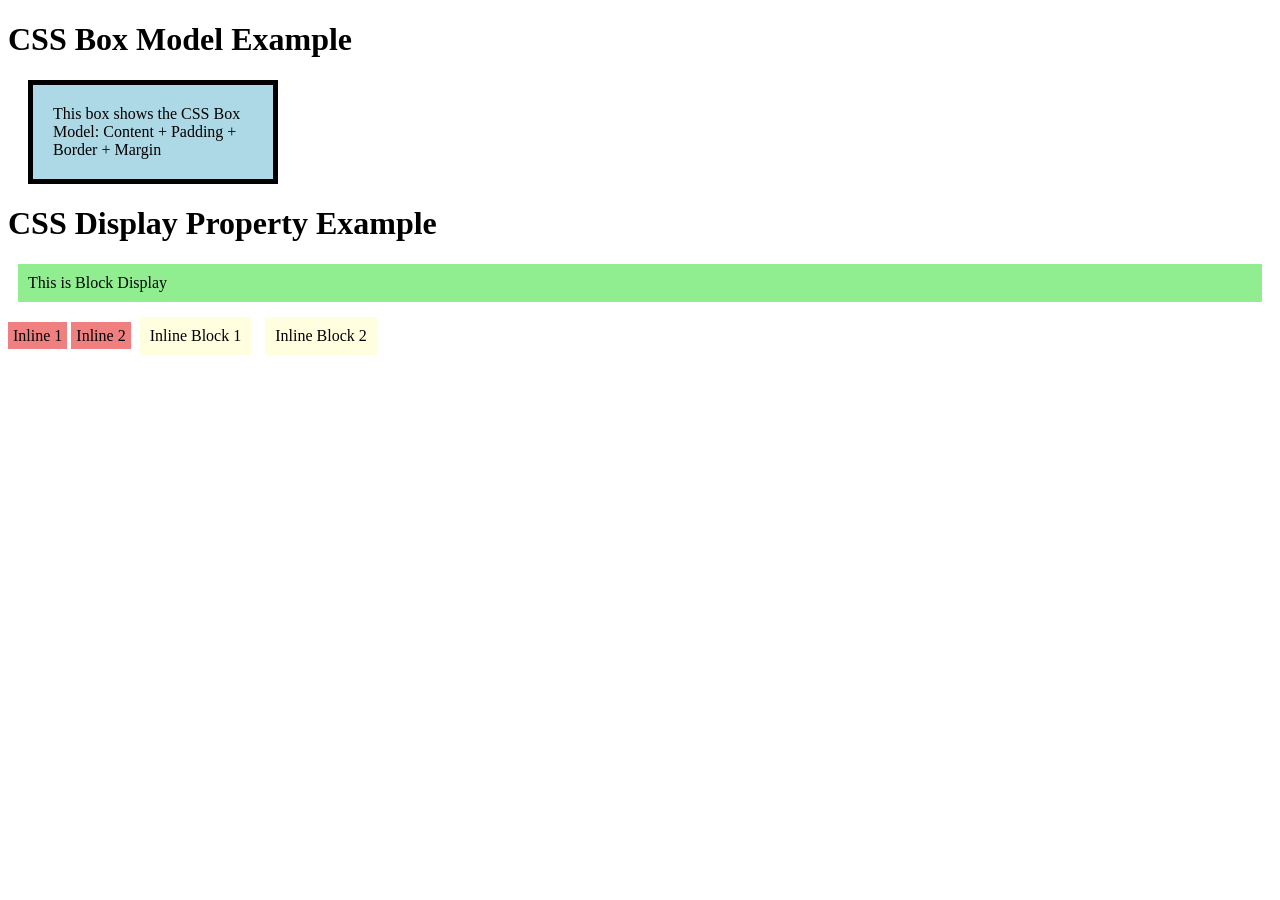
==== index.html @ cd2d31c4 "change file" ====
<!DOCTYPE html>
<html>
<head>
<title>CSS Box Model and Display Property</title>

<link rel="stylesheet" href="style.css">
</head>

<body>

<h1>CSS Box Model Example</h1>

<div class="box">
This box shows the CSS Box Model:
Content + Padding + Border + Margin
</div>


<h1>CSS Display Property Example</h1>

<div class="block">This is Block Display</div>

<span class="inline">Inline 1</span>
<span class="inline">Inline 2</span>

<div class="inline-block">Inline Block 1</div>
<div class="inline-block">Inline Block 2</div>

</body>
</html>
---- style.css ----
.box {
    width: 200px;
    padding: 20px;
    border: 5px solid black;
    margin: 20px;
    background-color: lightblue;
}

/* Display Property Example */

.block {
    display: block;
    background-color: lightgreen;
    margin: 10px;
    padding: 10px;
}

.inline {
    display: inline;
    background-color: lightcoral;
    padding: 5px;
}

.inline-block {
    display: inline-block;
    background-color: lightyellow;
    padding: 10px;
    margin: 5px;
}
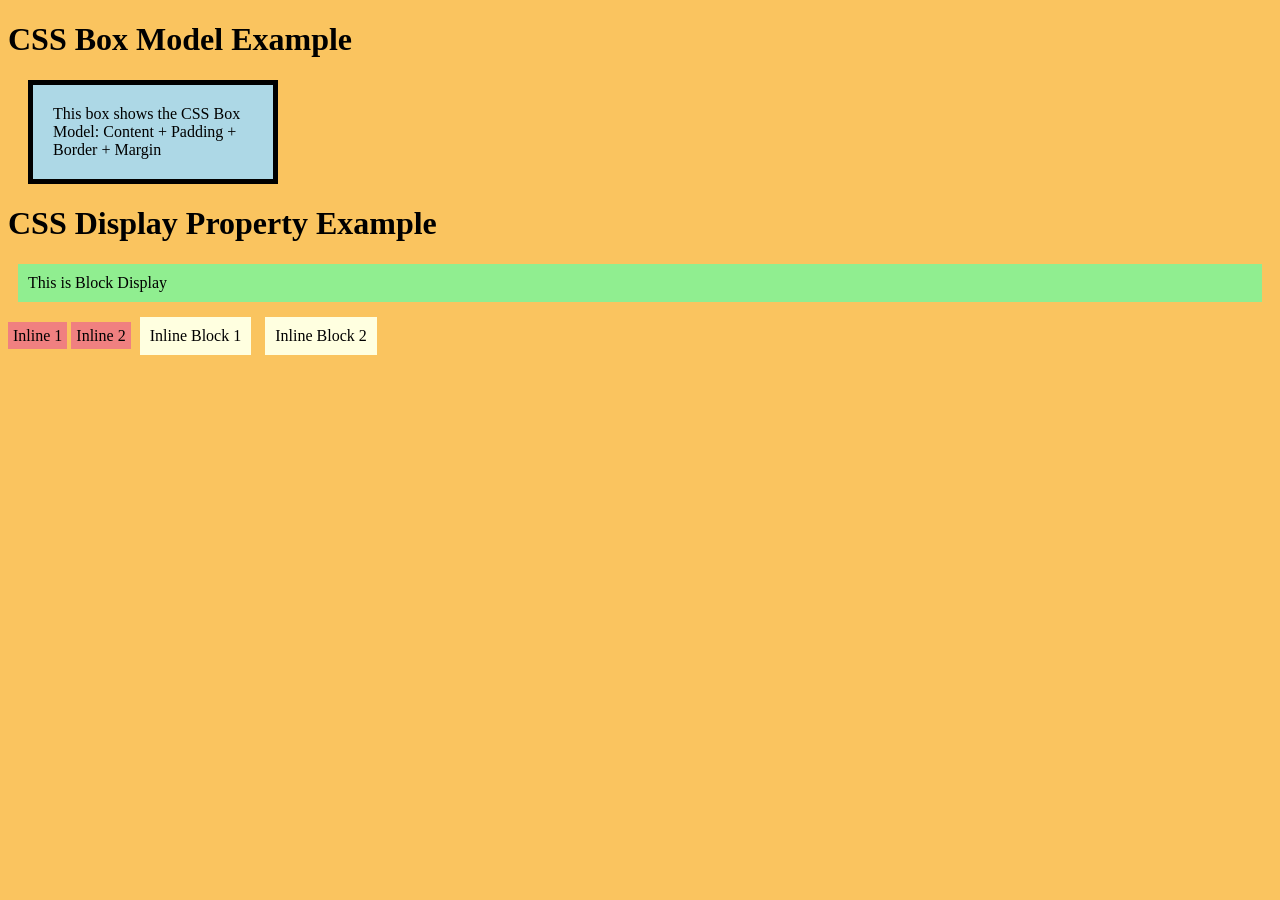
==== commit 59e5c1b1: "add new file" ====
--- a/index.html
+++ b/index.html
@@ -4,6 +4,11 @@
 <title>CSS Box Model and Display Property</title>
 
 <link rel="stylesheet" href="style.css">
+<style>
+    body{
+        background-color: rgb(250, 196, 95);
+    }
+</style>
 </head>
 
 <body>
